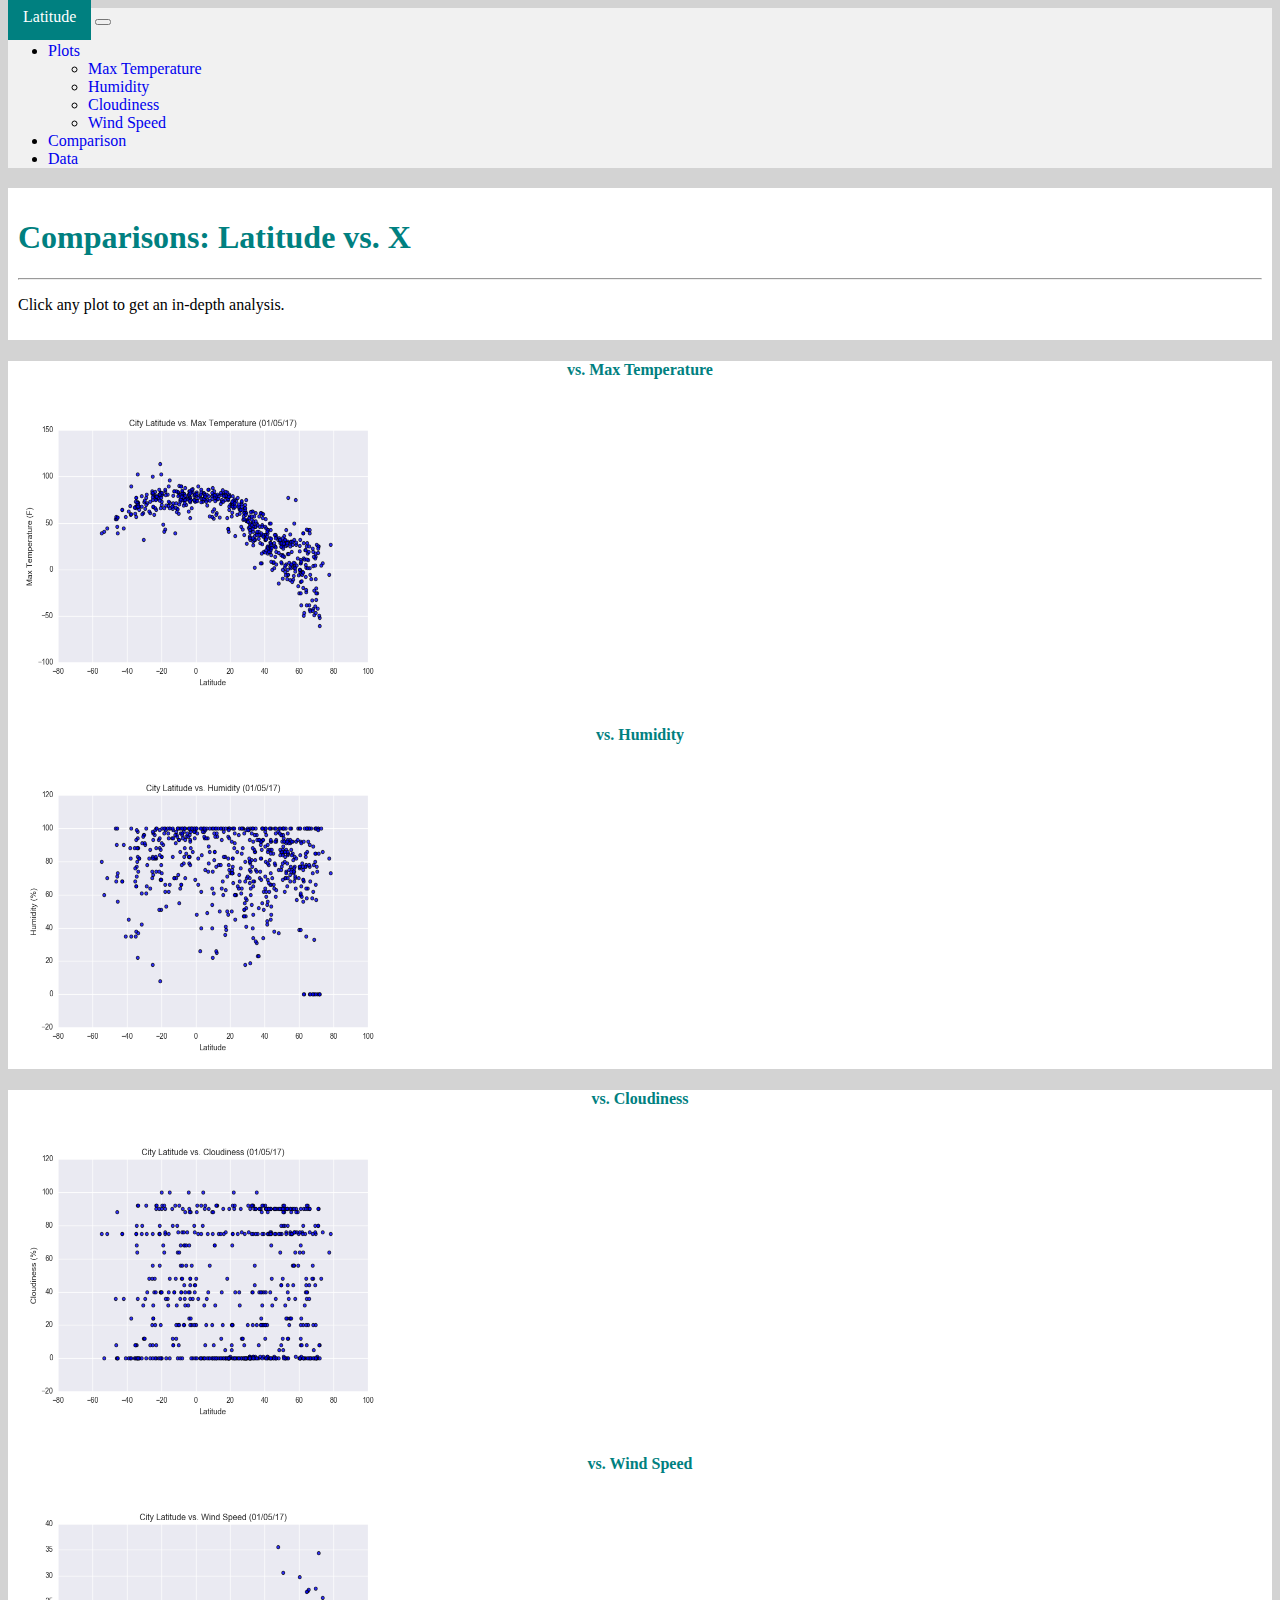
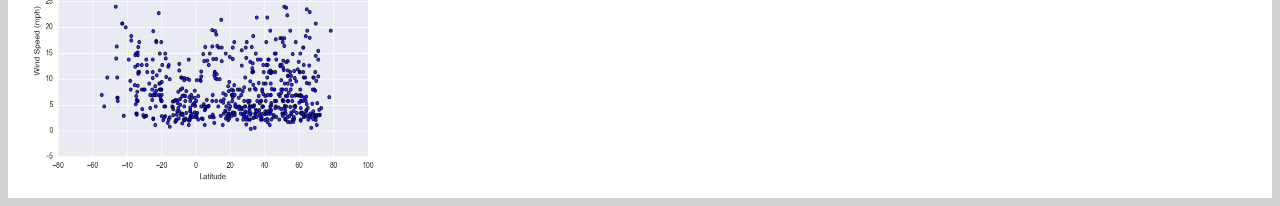
==== comparisons.html @ 3afa457b "removed files from folder'" ====
<!DOCTYPE html>
<html lang="en">
<head>

    <meta charset="UTF-8">
    <meta http-equiv="X-UA-Compatible" content="IE=edge">
    <meta name="viewport" content="width=device-width, initial-scale=1.0">
    <title>Document</title>
    <!-- Bootstrap CDN -->
    <link href="https://cdn.jsdelivr.net/npm/bootstrap@5.0.2/dist/css/bootstrap.min.css" rel="stylesheet" integrity="sha384-EVSTQN3/azprG1Anm3QDgpJLIm9Nao0Yz1ztcQTwFspd3yD65VohhpuuCOmLASjC" crossorigin="anonymous">
    <!-- link document to styles.css -->
    <link rel="stylesheet" href="styles.css">

</head>
<body>
  <!-- Creates the Navbar -->
  <nav class="navbar navbar-expand-lg navbar-light bg-light">
    <div class="container-fluid">
      <a class="navbar-brand" href="home.html">Latitude</a>
      <button class="navbar-toggler" type="button" data-bs-toggle="collapse" data-bs-target="#navbarNavDropdown" aria-controls="navbarNavDropdown" aria-expanded="false" aria-label="Toggle navigation">
        <span class="navbar-toggler-icon"></span>
      </button>
      <div class="collapse navbar-collapse" id="navbarNavDropdown">
        <ul class="navbar-nav ms-auto">
          <li class="nav-item dropdown">
            <a class="nav-link dropdown-toggle" href="#" id="navbarDropdownMenuLink" role="button" data-bs-toggle="dropdown" aria-expanded="false">
              Plots
            </a>
            <ul class="dropdown-menu" aria-labelledby="navbarDropdownMenuLink">
              <li><a class="dropdown-item" href="viz_1.html">Max Temperature</a></li>
              <li><a class="dropdown-item" href="viz_2.html">Humidity</a></li>
              <li><a class="dropdown-item" href="viz_3.html">Cloudiness</a></li>
              <li><a class="dropdown-item" href="viz_4.html">Wind Speed</a></li>
            </ul>
          </li>
          <li class="nav-item">
            <a class="nav-link" href="comparisons.html">Comparison</a>
          </li>
          <li class="nav-item">
            <a class="nav-link" href="data.html">Data</a>
          </li>
        </ul>
      </div>
    </div>
  </nav>
    

  <div class="container">

    <!-- Row 1 -->
    <div class="row">

      <div class="col-md-12">
        <h1>Comparisons: Latitude vs. X</h1>
        <hr class="my-4">
        <p>Click any plot to get an in-depth analysis.</p>
      </div>
    </div>

    <div class="row">
      <div class="col-md-6 compare-charts">
        <a href="viz_1.html">
          <h4>vs. Max Temperature</h4>
          <img img-fluid src = "Resources\assets\images\Fig1.png" width="400" height="300" class="rounded mx-auto d-block">
        </a>
        
        
        <a href="viz_2.html">
          <h4>vs. Humidity</h4>  
          <img img-fluid src = "Resources\assets\images\Fig2.png" width="400" height="300" class="rounded mx-auto d-block">
        </a>
      </div>

      <div class="col-md-6 compare-charts">
        <a href="viz_3.html">
          <h4>vs. Cloudiness</h4>
          <img img-fluid src = "Resources\assets\images\Fig3.png" width="400" height="300" class="rounded mx-auto d-block">
        </a>
        
         
        <a href="viz_4.html">
          <h4>vs. Wind Speed</h4>
          <img img-fluid src = "Resources\assets\images\Fig4.png" width="400" height="300" class="rounded mx-auto d-block">
        </a>
      </div>
    </div>  
  </div>

  </div>

  <script src="https://cdn.jsdelivr.net/npm/@popperjs/core@2.9.2/dist/umd/popper.min.js" integrity="sha384-IQsoLXl5PILFhosVNubq5LC7Qb9DXgDA9i+tQ8Zj3iwWAwPtgFTxbJ8NT4GN1R8p" crossorigin="anonymous"></script>
  <script src="https://cdn.jsdelivr.net/npm/bootstrap@5.0.2/dist/js/bootstrap.min.js" integrity="sha384-cVKIPhGWiC2Al4u+LWgxfKTRIcfu0JTxR+EQDz/bgldoEyl4H0zUF0QKbrJ0EcQF" crossorigin="anonymous"></script>

</body>
</html>
---- styles.css ----
/* Giving our body a background color */
body {
    background: lightgray;
  }

.navbar {
    background: #f1f1f1;
}

/* Giving our navbar some padding and a background color */
.navbar-brand {
    padding: 15px;
    background: teal;
    font-weight: 500;
    font-size: 20;
    color: white !important;
  }

a:link {
    text-decoration: none; 
}


h1 {
    color: teal;
}

h4 {
    color: teal;
}

.col-md-12 {
    padding: 10px;
    margin-top: 20px;
    background-color: white;
    
}

/* .image-container {
    align-content: center;
} */

.col-md-7 {
    padding: 25px;
    margin-top: 20px;
    margin-right: 2px;
    background-color: white;
    
}

.col-md-10 {
    padding: 25px;
    margin-top: 20px;
    margin-left: 50px;
    background-color: white;
    
}

.col-md-4 {
    padding: 25px;
    margin-top: 20px;
    margin-left: 10px;
    margin-right: 2px;
    background-color: white;
}

a:hover {
    background: #dadada;
}

.compare-charts {
    background-color:white; 
}

.compare-charts a h4 {
    text-align: center;
}

.compare-charts a img {
    display: inline-block;
}
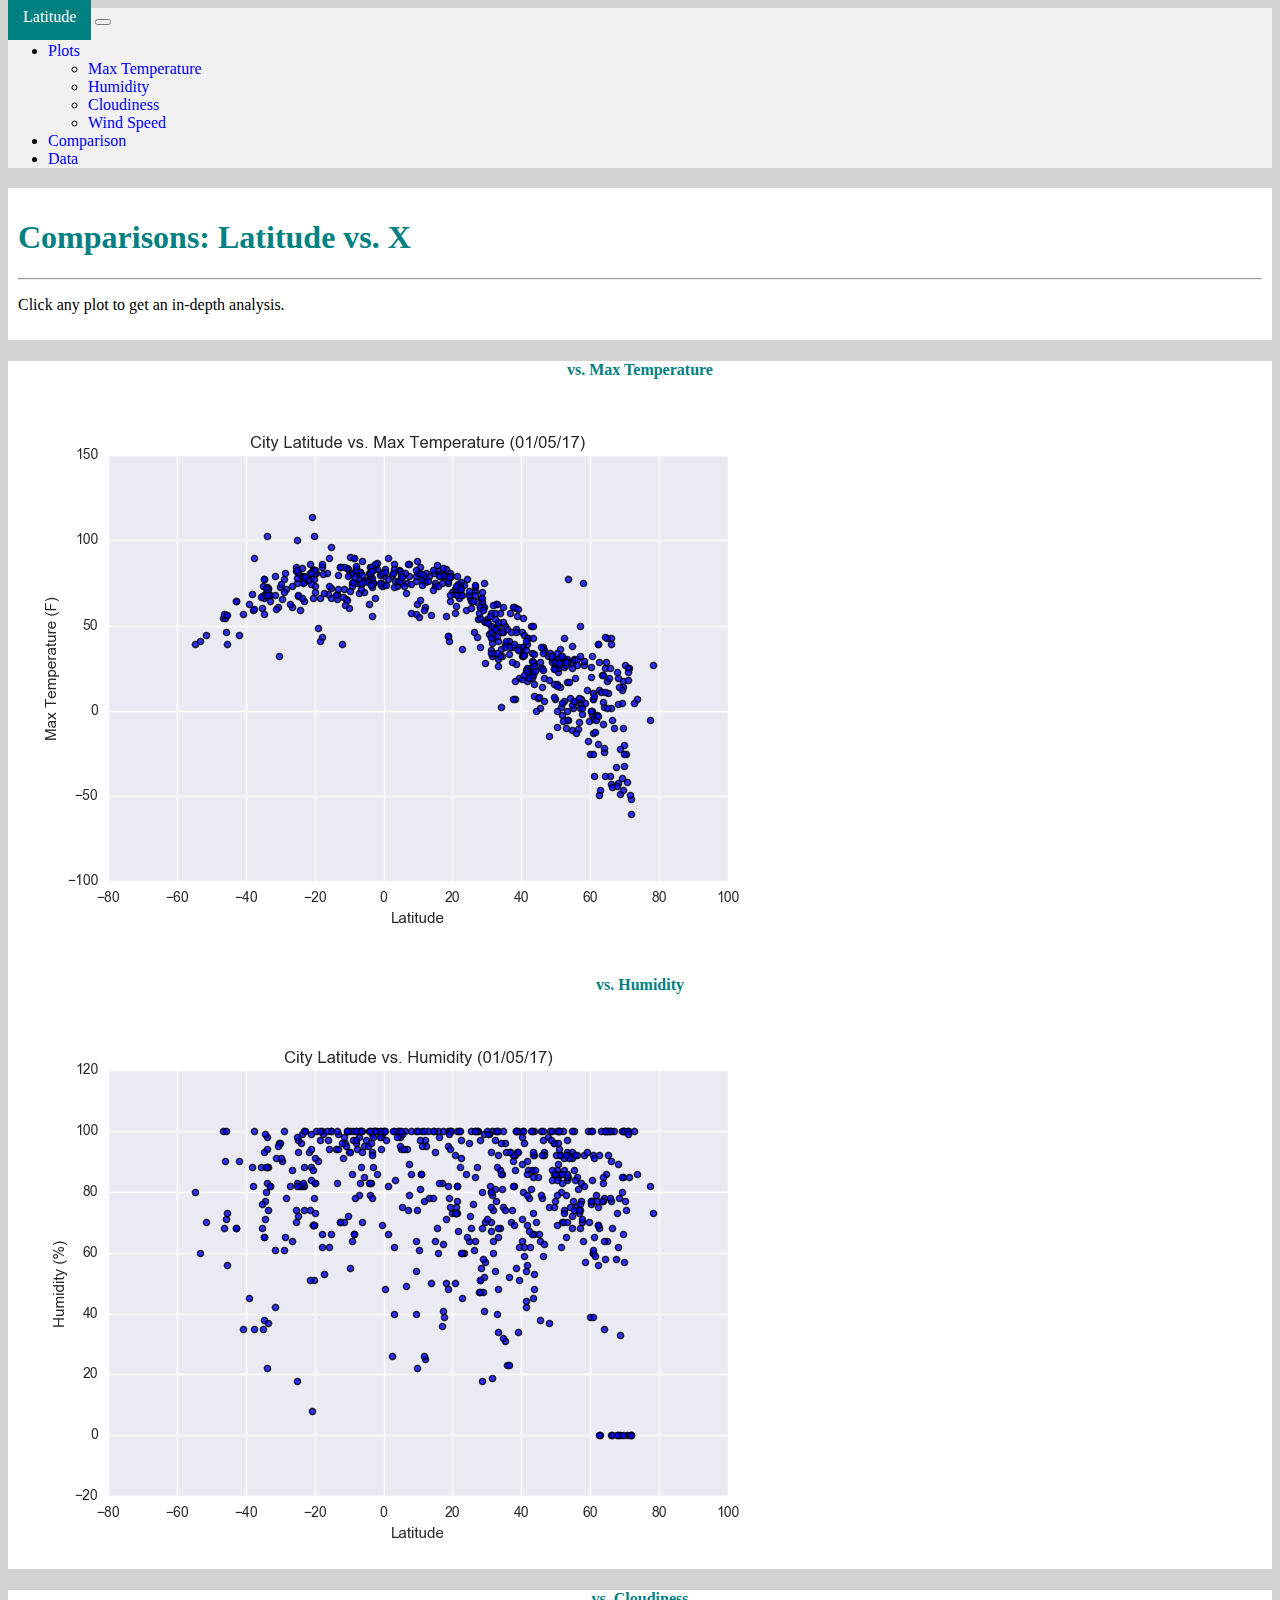
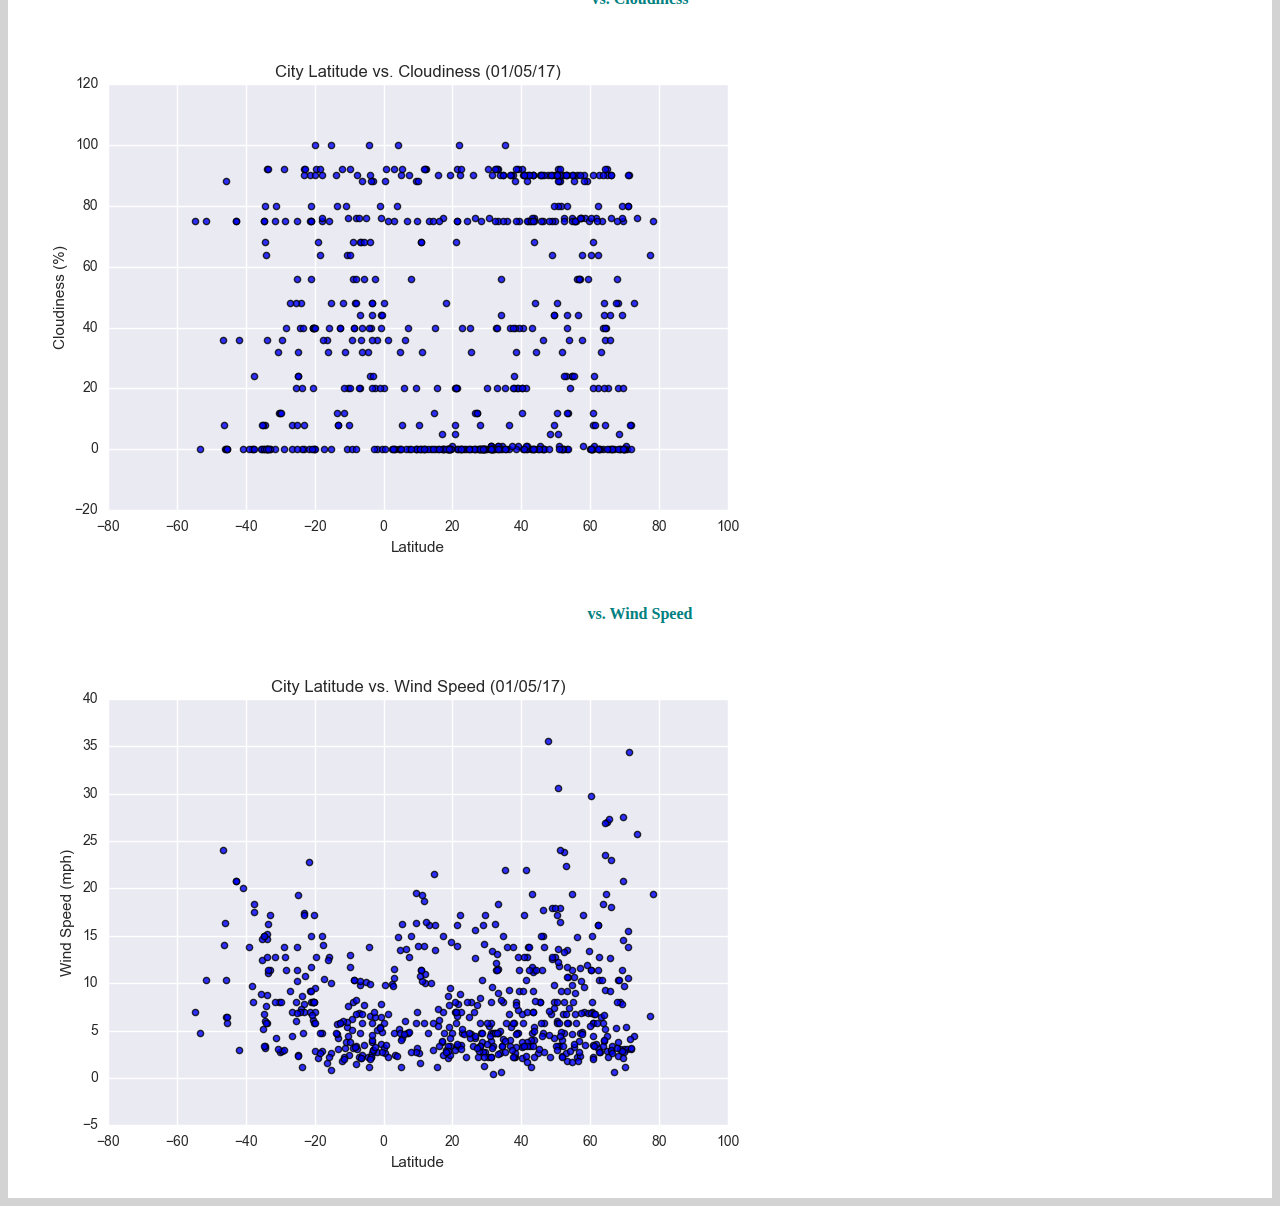
==== commit f0f5bcc0: "improvements to website appearance on different screen sizes" ====
--- a/comparisons.html
+++ b/comparisons.html
@@ -16,7 +16,7 @@
   <!-- Creates the Navbar -->
   <nav class="navbar navbar-expand-lg navbar-light bg-light">
     <div class="container-fluid">
-      <a class="navbar-brand" href="home.html">Latitude</a>
+      <a class="navbar-brand" href="index.html">Latitude</a>
       <button class="navbar-toggler" type="button" data-bs-toggle="collapse" data-bs-target="#navbarNavDropdown" aria-controls="navbarNavDropdown" aria-expanded="false" aria-label="Toggle navigation">
         <span class="navbar-toggler-icon"></span>
       </button>
@@ -61,26 +61,26 @@
       <div class="col-md-6 compare-charts">
         <a href="viz_1.html">
           <h4>vs. Max Temperature</h4>
-          <img img-fluid src = "Resources\assets\images\Fig1.png" width="400" height="300" class="rounded mx-auto d-block">
+          <img img-fluid src = "Resources\assets\images\Fig1.png" class="img-fluid rounded mx-auto d-block">
         </a>
         
         
         <a href="viz_2.html">
           <h4>vs. Humidity</h4>  
-          <img img-fluid src = "Resources\assets\images\Fig2.png" width="400" height="300" class="rounded mx-auto d-block">
+          <img img-fluid src = "Resources\assets\images\Fig2.png" class="img-fluid rounded mx-auto d-block">
         </a>
       </div>
 
       <div class="col-md-6 compare-charts">
         <a href="viz_3.html">
           <h4>vs. Cloudiness</h4>
-          <img img-fluid src = "Resources\assets\images\Fig3.png" width="400" height="300" class="rounded mx-auto d-block">
+          <img img-fluid src = "Resources\assets\images\Fig3.png" class="img-fluid rounded mx-auto d-block">
         </a>
         
          
         <a href="viz_4.html">
           <h4>vs. Wind Speed</h4>
-          <img img-fluid src = "Resources\assets\images\Fig4.png" width="400" height="300" class="rounded mx-auto d-block">
+          <img img-fluid src = "Resources\assets\images\Fig4.png" class="img-fluid rounded mx-auto d-block">
         </a>
       </div>
     </div>  
